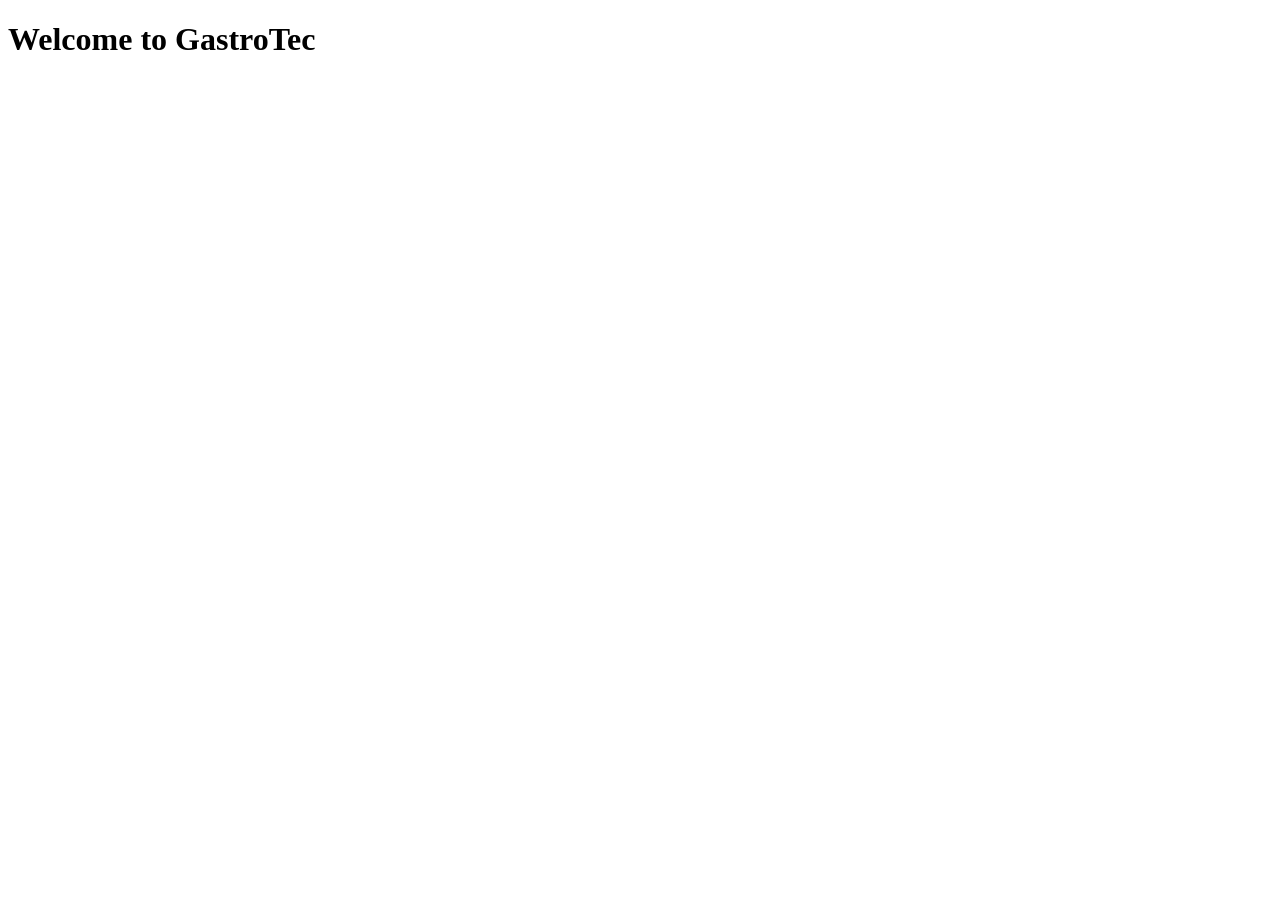
==== ProyectoAula_SEM4-main/GastroTec/src/main/resources/templates/index.html @ 7ec927c5 "Proyecto Universidad Spring Boot" ====
<!DOCTYPE html>
<html lang="en">
<head>
    <meta charset="UTF-8">
    <meta name="viewport" content="width=device-width, initial-scale=1.0">
    <title>GastroTec</title>
    <link rel="stylesheet" type="text/css" th:href="@{/estilos.css}">
</head>
<body>
    <h1>Welcome to GastroTec</h1>
</body>
</html>
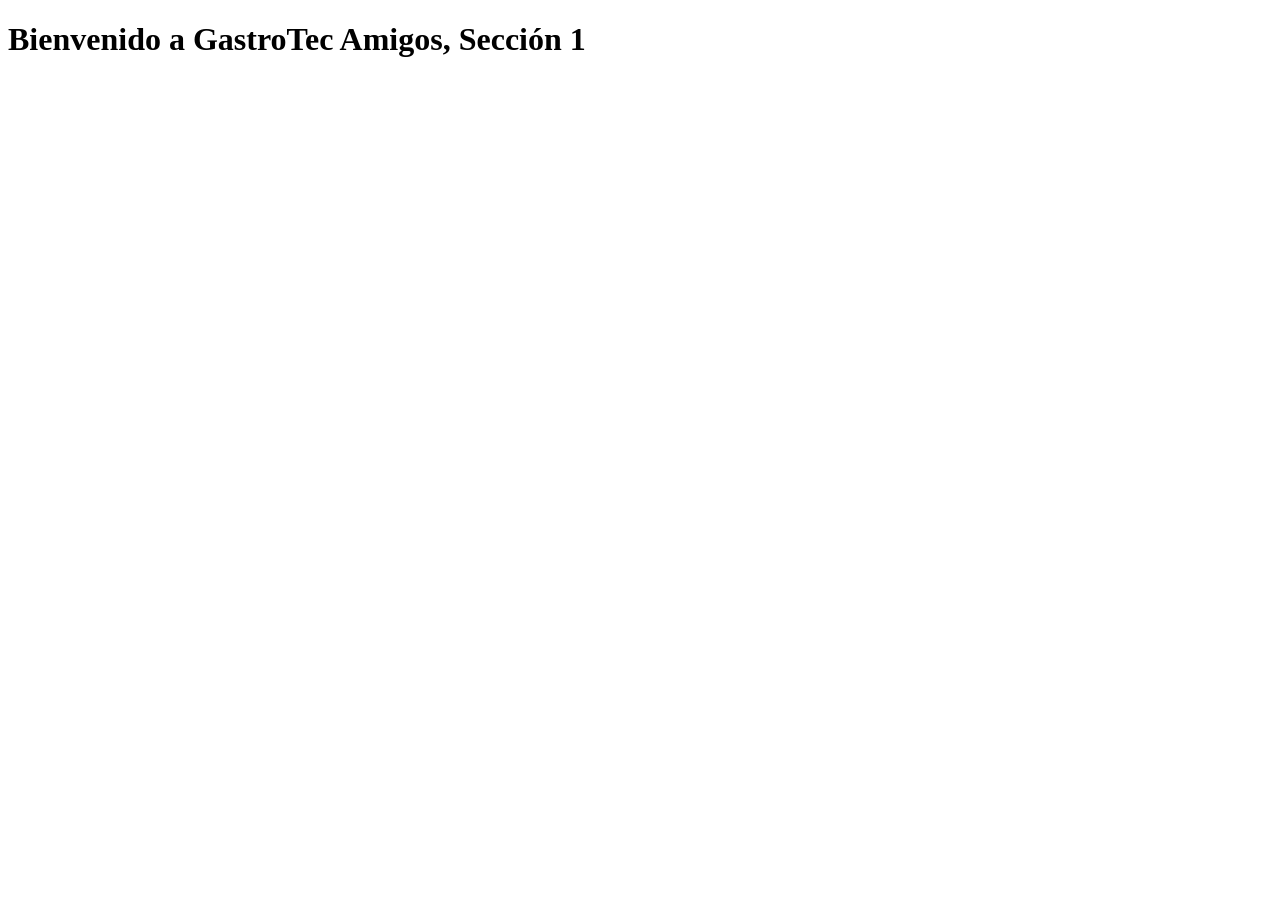
==== commit 9393e00d: "Agregar Vista y Controlador PRUEBA" ====
--- a/ProyectoAula_SEM4-main/GastroTec/src/main/resources/templates/index.html
+++ b/ProyectoAula_SEM4-main/GastroTec/src/main/resources/templates/index.html
@@ -1,5 +1,5 @@
 <!DOCTYPE html>
-<html lang="en">
+<html lang="es">
 <head>
     <meta charset="UTF-8">
     <meta name="viewport" content="width=device-width, initial-scale=1.0">
@@ -7,6 +7,6 @@
     <link rel="stylesheet" type="text/css" th:href="@{/estilos.css}">
 </head>
 <body>
-    <h1>Welcome to GastroTec</h1>
+    <h1>Bienvenido a GastroTec Amigos, Sección 1</h1>
 </body>
 </html>
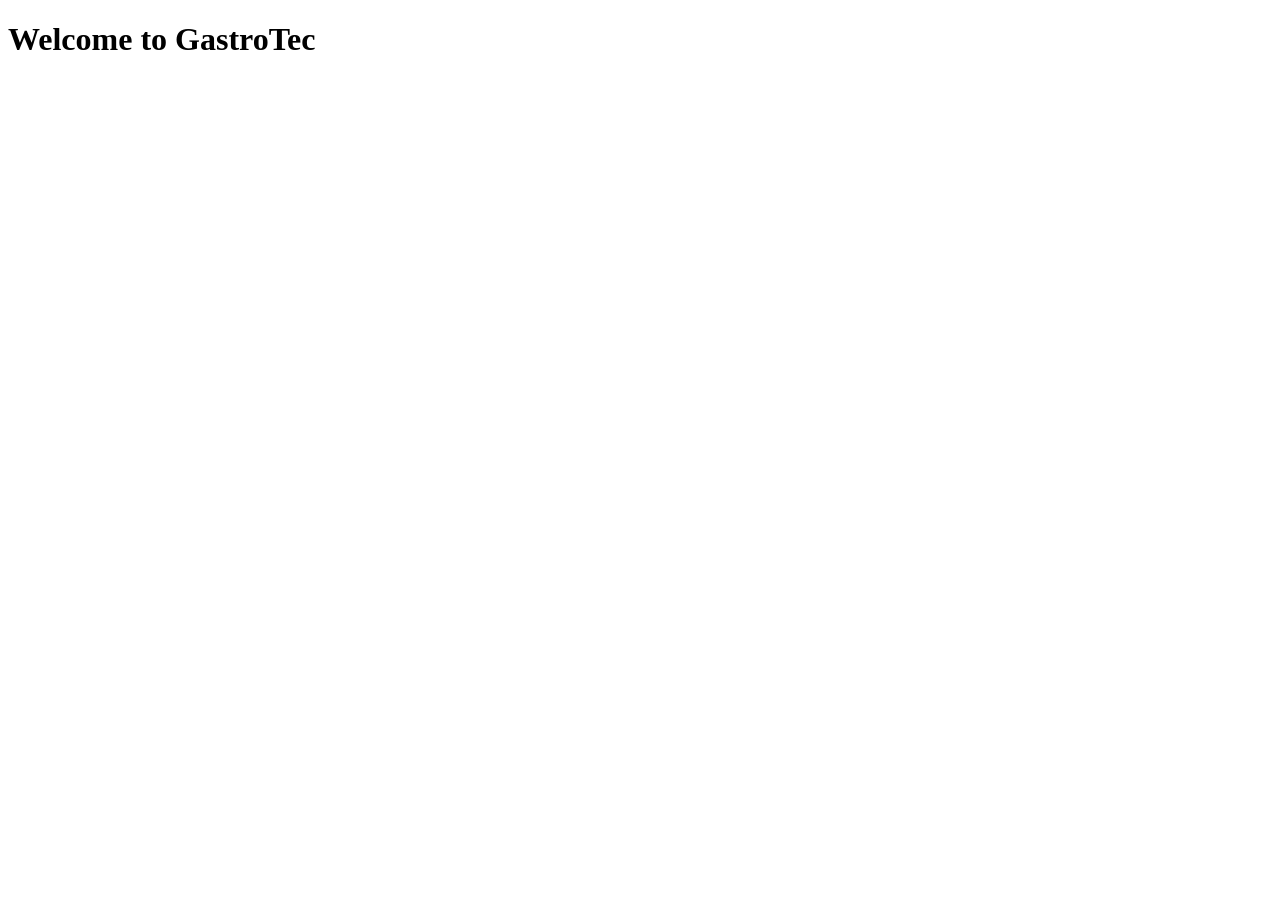
==== commit 4de3211c: "Modularizar CSS y corregir enlaces del navbar" ====
--- a/ProyectoAula_SEM4-main/GastroTec/src/main/resources/templates/index.html
+++ b/ProyectoAula_SEM4-main/GastroTec/src/main/resources/templates/index.html
@@ -1,12 +1,12 @@
 <!DOCTYPE html>
-<html lang="es">
+<html lang="en">
 <head>
     <meta charset="UTF-8">
     <meta name="viewport" content="width=device-width, initial-scale=1.0">
     <title>GastroTec</title>
-    <link rel="stylesheet" type="text/css" th:href="@{/estilos.css}">
+    <link rel="stylesheet" type="text/css" th:href="@{/css/main.css}">
 </head>
 <body>
-    <h1>Bienvenido a GastroTec Amigos, Sección 1</h1>
+    <h1>Welcome to GastroTec</h1>
 </body>
-</html>+</html>
